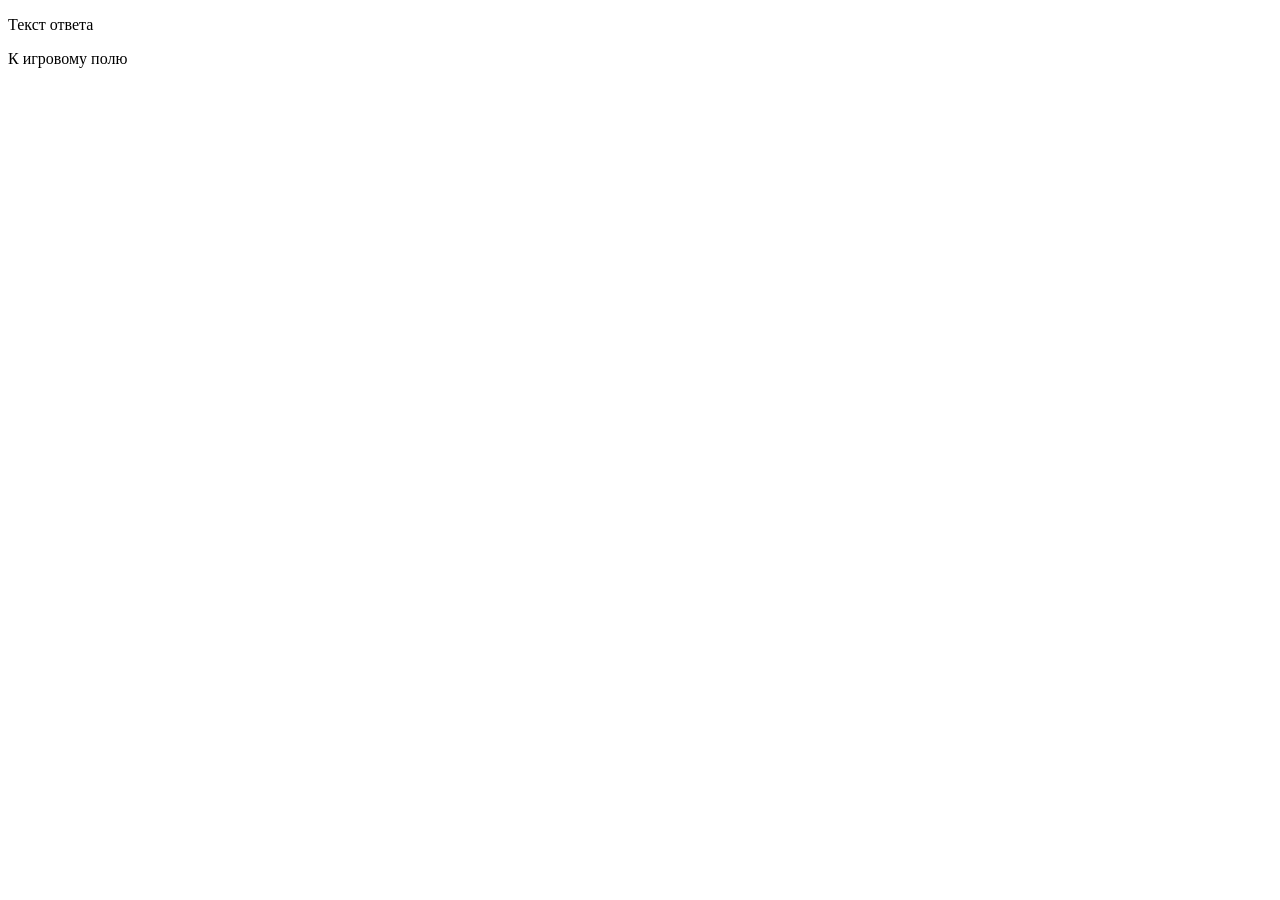
==== src/main/resources/templates/answer.html @ f04c49cb "Изменение отображений игры и добавлена новая страница html" ====
<!DOCTYPE html>
<html lang="ru" xmlns:th="http://www.thymeleaf.org">
<head>
    <meta charset="UTF-8">
    <meta name="viewport" content="width=device-width, initial-scale=1.0">
    <title th:text="|Ответ за ${question.cost}|">Ответ</title>
    <link rel="stylesheet" th:href="@{/css/app.css}">
</head>
<body>
<main class="page-shell page-shell--narrow answer-page-shell">
    <section class="question-card answer-card">
        <div class="answer-card__content">
            <p class="answer-text" th:text="${question.answer}">Текст ответа</p>
        </div>

        <a class="answer-back-button" th:href="@{/}">К игровому полю</a>
    </section>
</main>
</body>
</html>
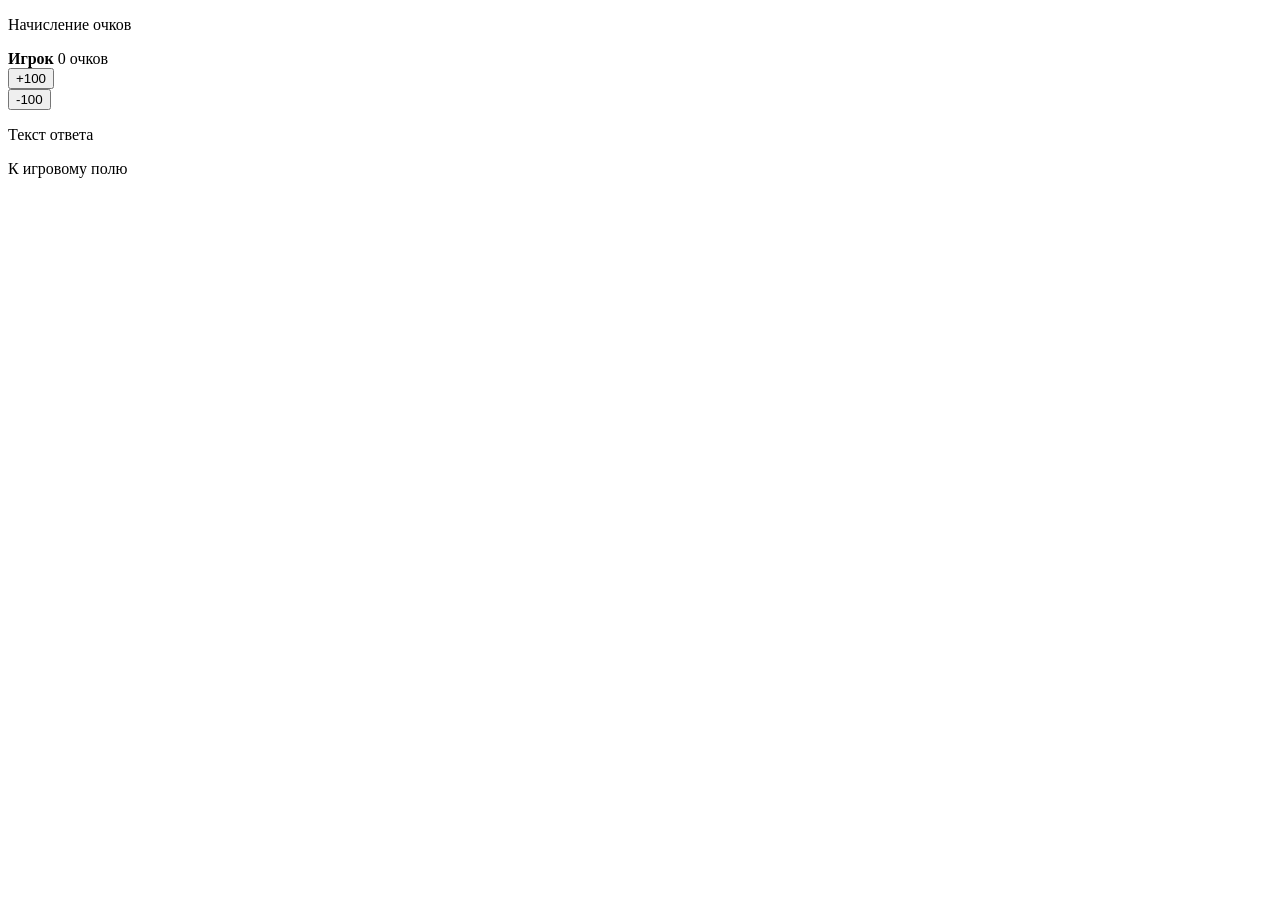
==== commit f7d6f0e8: "Готовая версия игры, с захаркаженом вопросами" ====
--- a/src/main/resources/templates/answer.html
+++ b/src/main/resources/templates/answer.html
@@ -3,17 +3,47 @@
 <head>
     <meta charset="UTF-8">
     <meta name="viewport" content="width=device-width, initial-scale=1.0">
-    <title th:text="|Ответ за ${question.cost}|">Ответ</title>
+    <title>Ответ</title>
     <link rel="stylesheet" th:href="@{/css/app.css}">
 </head>
 <body>
-<main class="page-shell page-shell--narrow answer-page-shell">
-    <section class="question-card answer-card">
+<main class="page-shell answer-page-shell">
+    <section class="answer-card">
+        <section class="answer-score-panel">
+            <p class="eyebrow">Начисление очков</p>
+            <div class="answer-score-list">
+                <article class="answer-score-item" th:each="player : ${board.players}">
+                    <div class="answer-score-item__info">
+                        <strong th:text="${player.name}">Игрок</strong>
+                        <span th:text="|${player.score} очков|">0 очков</span>
+                    </div>
+
+                    <div class="answer-score-item__actions">
+                        <form th:action="@{/questions/{id}/score(id=${question.id})}" method="post">
+                            <input type="hidden" name="playerId" th:value="${player.id}">
+                            <input type="hidden" name="action" value="add">
+                            <button class="score-action-button score-action-button--plus" type="submit"
+                                    th:text="${question.cost > 0} ? |+${question.cost}| : '+0'">+100</button>
+                        </form>
+
+                        <form th:action="@{/questions/{id}/score(id=${question.id})}" method="post">
+                            <input type="hidden" name="playerId" th:value="${player.id}">
+                            <input type="hidden" name="action" value="subtract">
+                            <button class="score-action-button score-action-button--minus" type="submit"
+                                    th:text="${question.cost > 0} ? |-${question.cost}| : '-0'">-100</button>
+                        </form>
+                    </div>
+                </article>
+            </div>
+        </section>
+
         <div class="answer-card__content">
             <p class="answer-text" th:text="${question.answer}">Текст ответа</p>
         </div>
 
-        <a class="answer-back-button" th:href="@{/}">К игровому полю</a>
+        <a class="answer-back-button" th:href="${finalRoundActive} ? @{/results} : @{/}">
+            <span th:text="${finalRoundActive} ? 'К итоговым результатам' : 'К игровому полю'">К игровому полю</span>
+        </a>
     </section>
 </main>
 </body>
